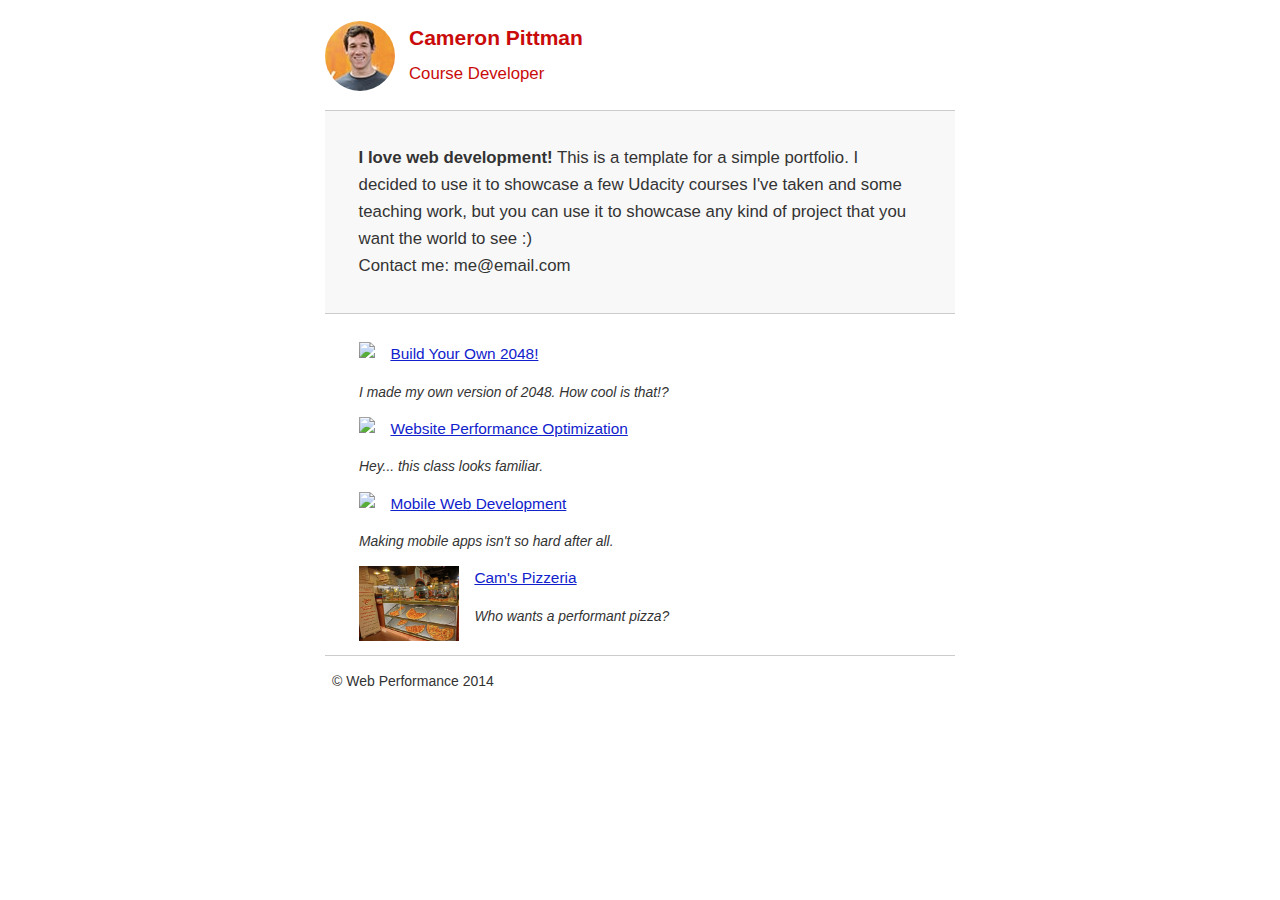
==== index.html @ 8ab7ddfa "Attempt But not so good" ====
<!DOCTYPE html>
<html lang="en">
  <head>
    <meta charset="utf-8">
    <meta name="viewport" content="width=device-width, initial-scale=1">
    <meta name="description" content=" FILL ME IN ">
    <meta name="author" content=" FILL ME IN ">
    <title>Cameron Pittman: Portfolio</title>

    <!-- Hmm, what is the impact of web fonts on speed? Measure it... -->

    <link href="css/style.css" rel="stylesheet">
    <link href="css/print.css" rel="stylesheet" media="print">

    <script>
      (function(w,g){w['GoogleAnalyticsObject']=g;
      w[g]=w[g]||function(){(w[g].q=w[g].q||[]).push(arguments)};w[g].l=1*new Date();})(window,'ga');

      // TODO: replace with your Google Analytics profile ID.
      ga('create', 'UA-XXXX-Y');
      ga('send', 'pageview');
    </script>
    <script  async src="http://www.google-analytics.com/analytics.js"></script>
    <script async src="js/perfmatters.js"></script>
  </head>

  <body>
    <header>
      <a href="/"><img src="img/profilepic.jpg"></a>
      <p>Cameron Pittman<br><span>Course Developer</span></p>
    </header>

    <div class="container">
      <div class="hero">
        <strong>I love web development!</strong> This is a template for a simple portfolio. I decided to use it to showcase a few Udacity courses I've taken and some teaching work, but you can use it to showcase any kind of project that you want the world to see :) <br> Contact me: me@email.com
      </div>

      <div class="content">
        <ul>
          <li>
            <img src="https://lh4.ggpht.com/kJEnfqhPvtm4m3EneSZ4fWYGS8lW4YNhEjk6zPkyrQaBUHc-2Y_ElDic99NHI0h-UBLXVbRCjFybFvrWxdk=s100">
            <a href="project-2048.html">Build Your Own 2048!</a>
            <p>I made my own version of 2048. How cool is that!?</p>
          </li>

          <li>
            <img src="https://lh6.ggpht.com/f_0W8h__3G99CWTjnMjD8BUKm7yp2-wJyApLtTwFoFtlal2ULf_JgHIsOQq2NiYfKOdMlXlMHDKNo5XVZLs=s100">
            <a href="project-webperf.html">Website Performance Optimization</a>
            <p>Hey... this class looks familiar.</p>
          </li>

          <li>
            <img src="https://lh5.ggpht.com/IKdCmTWn8a2nMhlwMYzryvzRN5CUZAOBr4tDrEAbszV7TIFe9pRAInA4kkYcgTXwrifJsBEsq1agTueuu-g=s100">
            <a href="project-mobile.html">Mobile Web Development</a>
            <p>Making mobile apps isn't so hard after all.</p>
          </li>

          <li>
            <img style="width: 100px;" src="views/images/pizzeria.jpg">
            <a href="views/pizza.html">Cam's Pizzeria</a>
            <p>Who wants a performant pizza?</p>
          </li>
        </ul>
    </div>

    <footer>
      <p>&copy; Web Performance 2014 <span id="crp-stats"></span></p>
    </footer>
  </body>
</html>
---- css/style.css ----
.hero,footer{border-top:1px solid #ccc}footer span,li p{font-style:italic}html{font-size:100%;overflow-y:scroll;-webkit-tap-highlight-color:transparent;-ms-text-size-adjust:100%;-webkit-text-size-adjust:none}body{margin:0;font-size:14px;line-height:1.61;font-weight:400;background:#fff}b,header p,strong{font-weight:700}body,button,input,select,textarea{font-family:'Open Sans',sans-serif;color:#333}a{color:#12C}a:visited{color:#61C}a:focus{outline:dotted thin}a:active,a:hover{color:#c00;outline:0}code,pre{font-family:monospace,monospace;font-size:1em}ol,ul{margin:1em 0;padding:0 0 0 20px}img{border:0;max-width:100%}.container,footer,header{max-width:45em;margin:0 auto}header{padding:0 .5em;color:#C90B0B}header img{border-radius:40px;float:left}header p{font-size:1.5em;padding-left:4em}header p span{font-size:.8em;font-weight:400}.hero{padding:2em;background-color:#f8f8f8;font-size:1.2em;border-bottom:1px solid #ccc}.content{padding:1em}.content li{list-style-type:none;font-size:1.1em}li img{float:left;padding-right:1em}li p{font-size:.9em}footer{padding:0 .5em}footer span{float:right}@media only screen and (max-width:480px){body{font-size:12px}header p{padding-left:4.5em}}
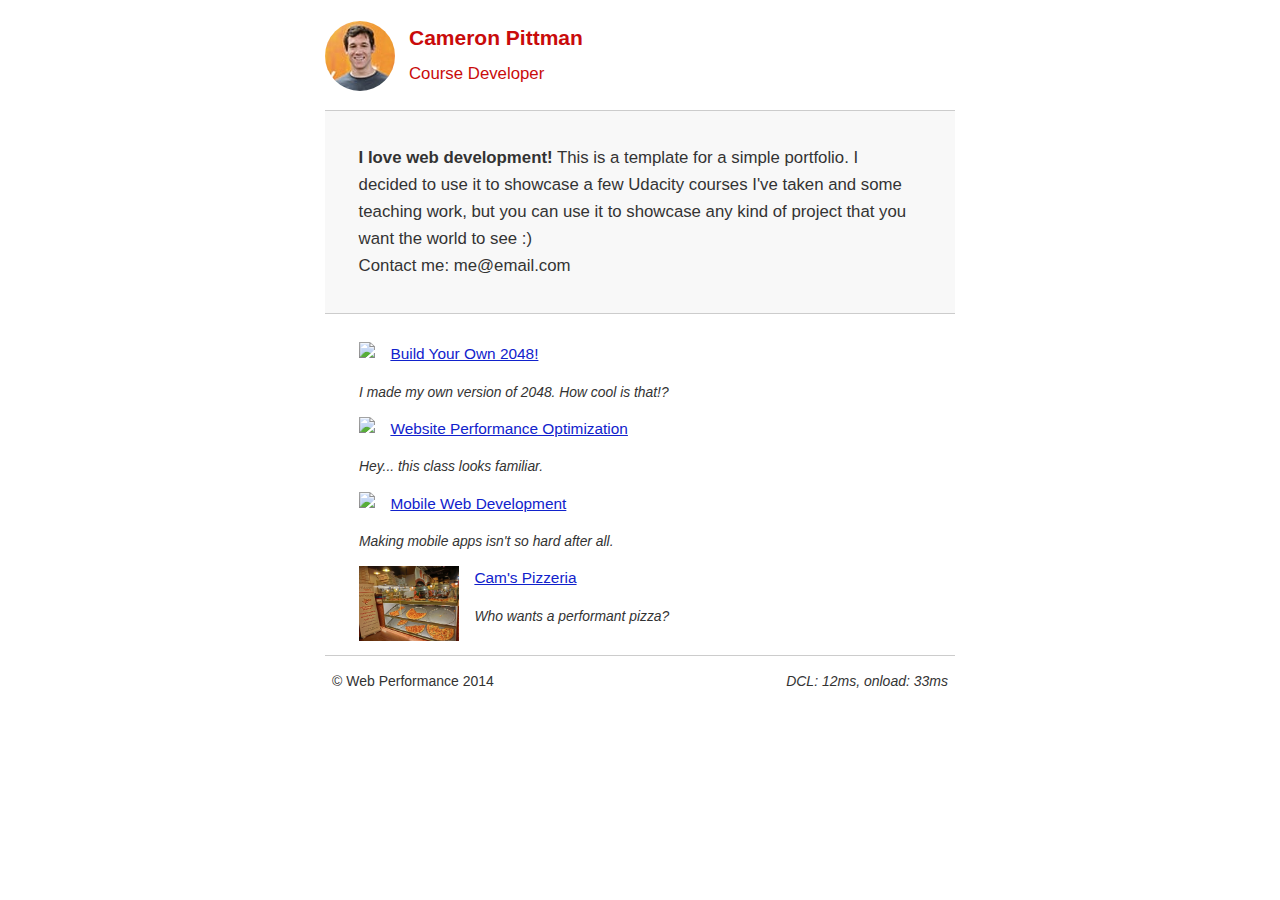
==== commit f6be0dc5: "gulp used minified" ====
--- a/index.html
+++ b/index.html
@@ -1,70 +1,8 @@
-<!DOCTYPE html>
-<html lang="en">
-  <head>
-    <meta charset="utf-8">
-    <meta name="viewport" content="width=device-width, initial-scale=1">
-    <meta name="description" content=" FILL ME IN ">
-    <meta name="author" content=" FILL ME IN ">
-    <title>Cameron Pittman: Portfolio</title>
-
-    <!-- Hmm, what is the impact of web fonts on speed? Measure it... -->
-
-    <link href="css/style.css" rel="stylesheet">
-    <link href="css/print.css" rel="stylesheet" media="print">
-
-    <script>
+<!DOCTYPE html><html lang=en><head><meta charset=utf-8><meta name=viewport content="width=device-width, initial-scale=1"><meta name=description content="FILL ME IN"><meta name=author content="FILL ME IN"><title>Cameron Pittman: Portfolio</title><link href=css/style.css rel=stylesheet><link href=css/print.css rel=stylesheet media=print><script>
       (function(w,g){w['GoogleAnalyticsObject']=g;
       w[g]=w[g]||function(){(w[g].q=w[g].q||[]).push(arguments)};w[g].l=1*new Date();})(window,'ga');
 
       // TODO: replace with your Google Analytics profile ID.
       ga('create', 'UA-XXXX-Y');
       ga('send', 'pageview');
-    </script>
-    <script  async src="http://www.google-analytics.com/analytics.js"></script>
-    <script async src="js/perfmatters.js"></script>
-  </head>
-
-  <body>
-    <header>
-      <a href="/"><img src="img/profilepic.jpg"></a>
-      <p>Cameron Pittman<br><span>Course Developer</span></p>
-    </header>
-
-    <div class="container">
-      <div class="hero">
-        <strong>I love web development!</strong> This is a template for a simple portfolio. I decided to use it to showcase a few Udacity courses I've taken and some teaching work, but you can use it to showcase any kind of project that you want the world to see :) <br> Contact me: me@email.com
-      </div>
-
-      <div class="content">
-        <ul>
-          <li>
-            <img src="https://lh4.ggpht.com/kJEnfqhPvtm4m3EneSZ4fWYGS8lW4YNhEjk6zPkyrQaBUHc-2Y_ElDic99NHI0h-UBLXVbRCjFybFvrWxdk=s100">
-            <a href="project-2048.html">Build Your Own 2048!</a>
-            <p>I made my own version of 2048. How cool is that!?</p>
-          </li>
-
-          <li>
-            <img src="https://lh6.ggpht.com/f_0W8h__3G99CWTjnMjD8BUKm7yp2-wJyApLtTwFoFtlal2ULf_JgHIsOQq2NiYfKOdMlXlMHDKNo5XVZLs=s100">
-            <a href="project-webperf.html">Website Performance Optimization</a>
-            <p>Hey... this class looks familiar.</p>
-          </li>
-
-          <li>
-            <img src="https://lh5.ggpht.com/IKdCmTWn8a2nMhlwMYzryvzRN5CUZAOBr4tDrEAbszV7TIFe9pRAInA4kkYcgTXwrifJsBEsq1agTueuu-g=s100">
-            <a href="project-mobile.html">Mobile Web Development</a>
-            <p>Making mobile apps isn't so hard after all.</p>
-          </li>
-
-          <li>
-            <img style="width: 100px;" src="views/images/pizzeria.jpg">
-            <a href="views/pizza.html">Cam's Pizzeria</a>
-            <p>Who wants a performant pizza?</p>
-          </li>
-        </ul>
-    </div>
-
-    <footer>
-      <p>&copy; Web Performance 2014 <span id="crp-stats"></span></p>
-    </footer>
-  </body>
-</html>
+    </script><script async src=http://www.google-analytics.com/analytics.js></script><script async src=js/perfmatters.js></script></head><body><header><a href="/"><img src=img/profilepic.jpg></a><p>Cameron Pittman<br><span>Course Developer</span></p></header><div class=container><div class=hero><strong>I love web development!</strong> This is a template for a simple portfolio. I decided to use it to showcase a few Udacity courses I've taken and some teaching work, but you can use it to showcase any kind of project that you want the world to see :)<br>Contact me: me@email.com</div><div class=content><ul><li><img src=img/2024_thumb.jpg> <a href=project-2048.html>Build Your Own 2048!</a><p>I made my own version of 2048. How cool is that!?</p></li><li><img src=img/ilya_thumb.jpg> <a href=project-webperf.html>Website Performance Optimization</a><p>Hey... this class looks familiar.</p></li><li><img src=img/mobil_thumb.jpg> <a href=project-mobile.html>Mobile Web Development</a><p>Making mobile apps isn't so hard after all.</p></li><li><img style="width: 100px;" src=views/images/pizzeria.jpg> <a href=views/pizza.html>Cam's Pizzeria</a><p>Who wants a performant pizza?</p></li></ul></div><footer><p>&copy; Web Performance 2014 <span id=crp-stats></span></p></footer></div></body></html>